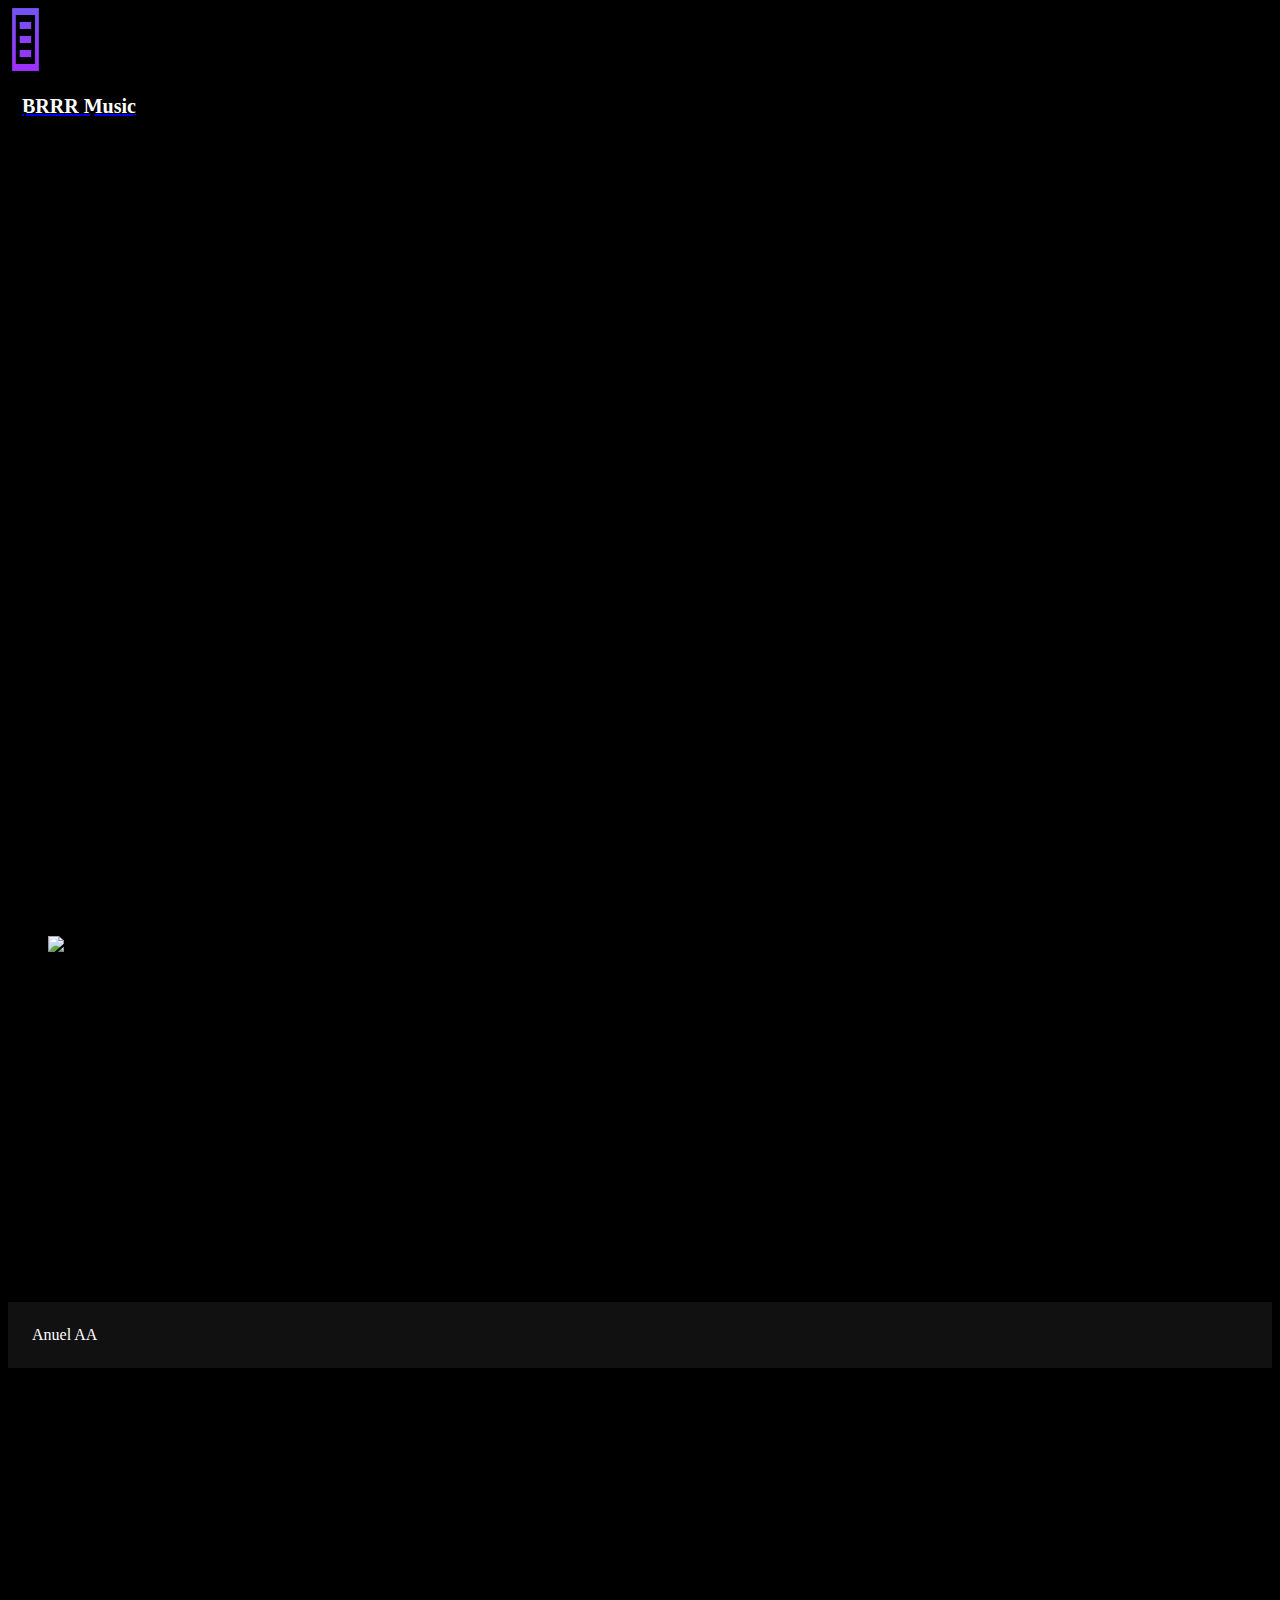
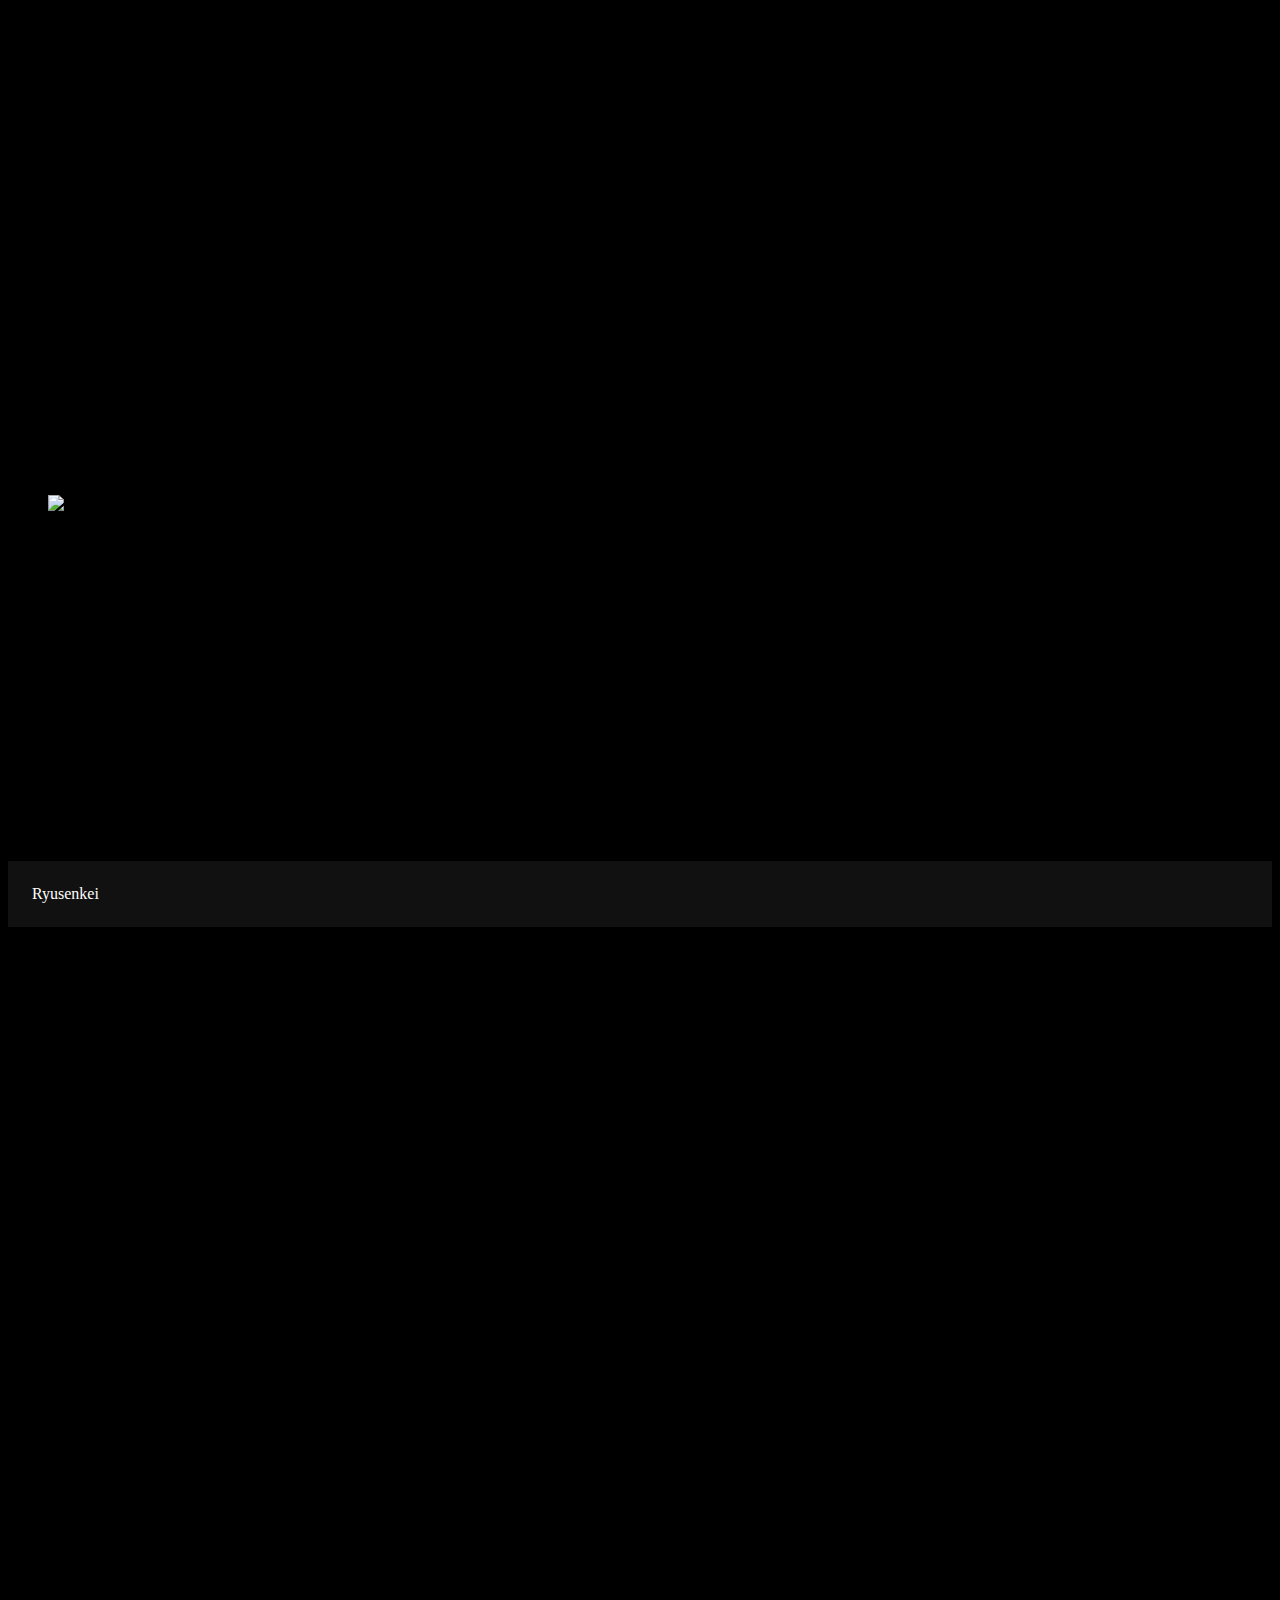
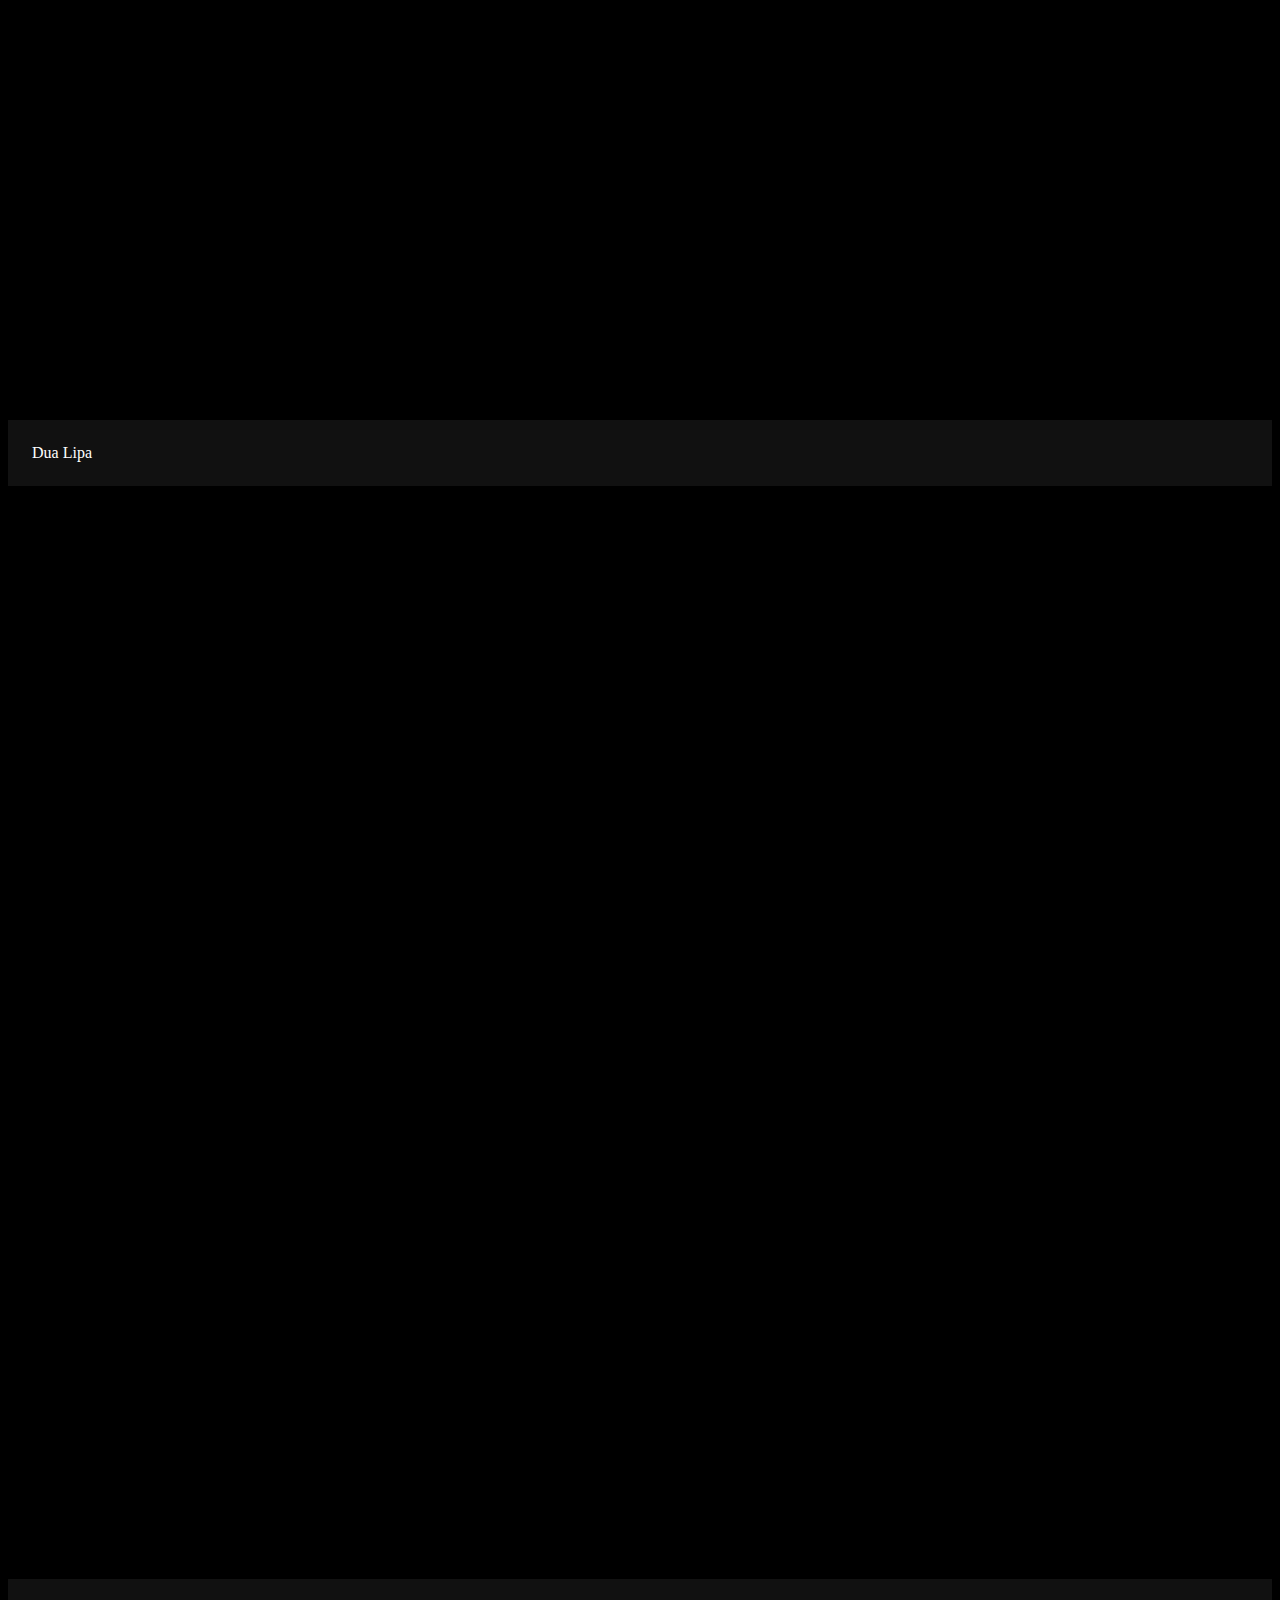
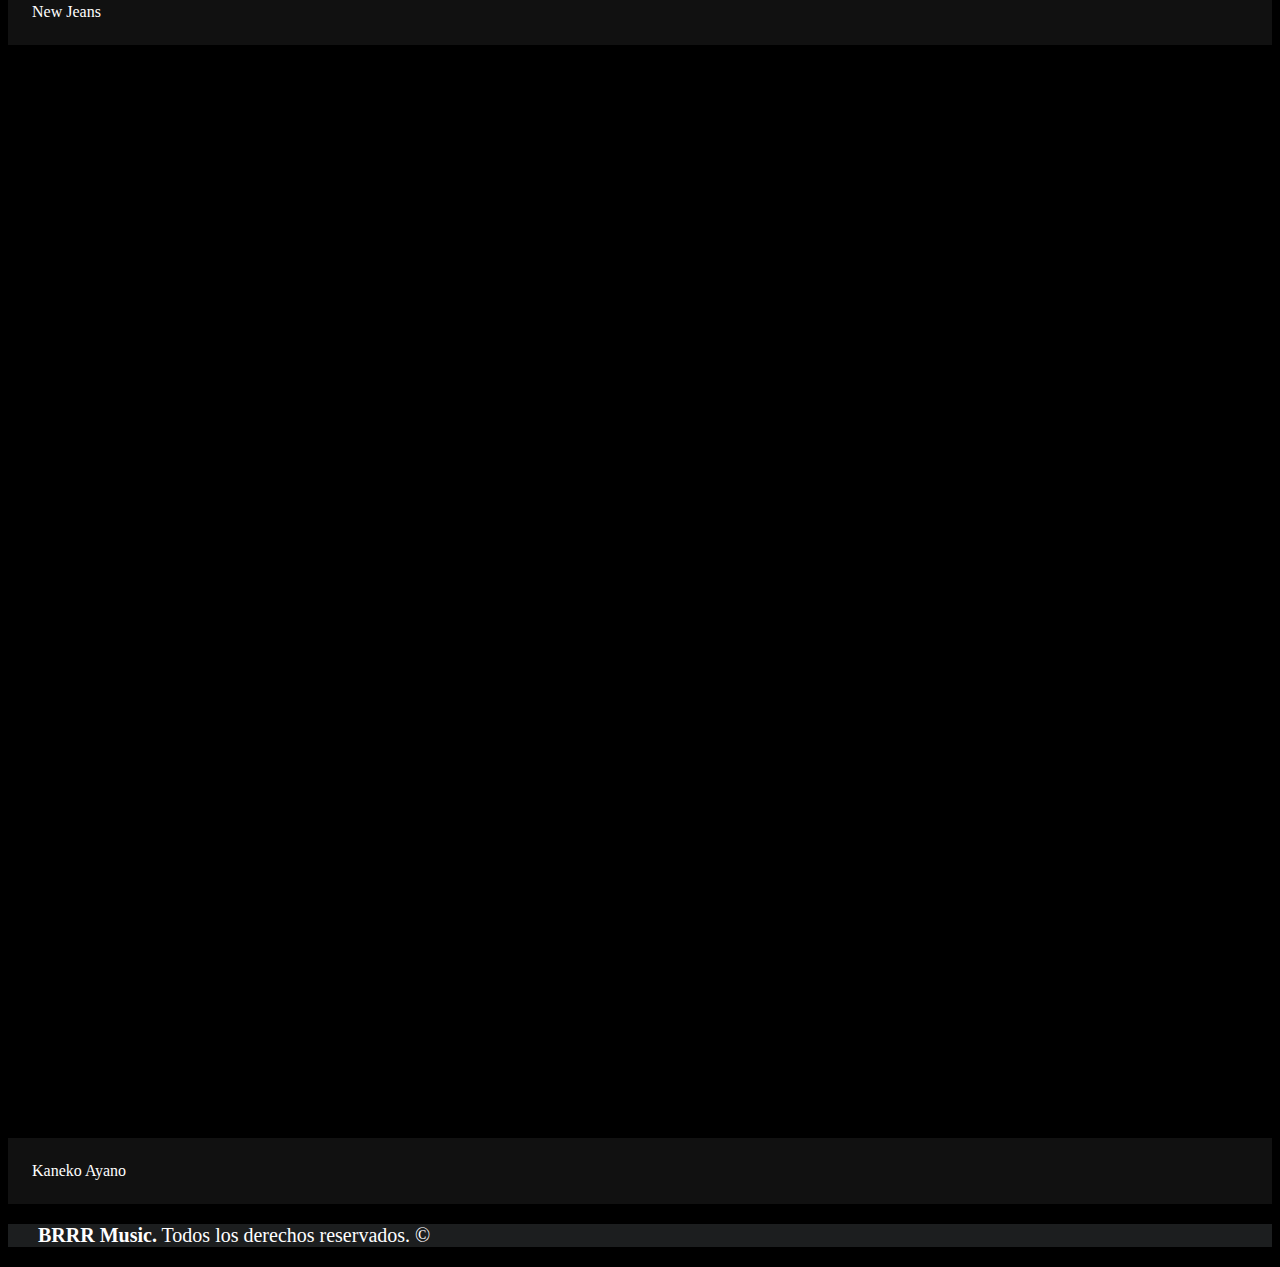
==== index.html @ 0ea82b8d "Add files via upload" ====
<!DOCTYPE html>
<html lang="en">

<head>
  <meta charset="UTF-8">
  <meta http-equiv="X-UA-Compatible" content="IE=edge">
  <meta name="viewport" content="width=device-width, initial-scale=1.0">
  <link rel="stylesheet" href="https://cdn.jsdelivr.net/npm/bulma@0.9.0/css/bulma.min.css" />
  <link rel="stylesheet" href="https://cdn.jsdelivr.net/npm/bulma-carousel@4.0.4/dist/css/bulma-carousel.min.css" />
  <script defer src="https://cdn.jsdelivr.net/npm/bulma-carousel@4.0.4/dist/js/bulma-carousel.min.js"></script>
  <script defer src="script.js"></script>
  <link href="estilos.css" rel="stylesheet">

  <title>BRRR Music</title>
</head>

<body>
  <header>
    <nav class="navbar is-black" role="navigation" aria-label="main navigation">
      <div class="navbar-brand ">
        <a class="navbar-item" href="index.html">
          <img src="logobrrr.png" width="35px" height="140px">
          <p class="tituloB"> BRRR Music</p>
        </a>

        <a role="button" class="navbar-burger" aria-label="menu" aria-expanded="false" data-target="navbarBasicExample">
          <span aria-hidden="true"></span>
          <span aria-hidden="true"></span>
          <span aria-hidden="true"></span>
        </a>
      </div>

      <div id="navbarBasicExample" class="navbar-menu">
        <div class="navbar-start">
          <a class="navbar-item">
            Nosotros
          </a>

          <a class="navbar-item">
            Contacto
          </a>
        </div>

        <div class="navbar-end">
          <div class="navbar-item">
            <div class="buttons">
              <a class="button is-dark">
                Registro
              </a>
              <a class="button is-black">
                Inicio de sesión
              </a>
            </div>
          </div>
        </div>
      </div>
    </nav>
  </header>

  <div class='column is-13'>
    <section class="hero is-danger  is-bold">
      <div class="hero-body">
        <div class="container">
          <h1 class="title">
            Escucha tu música favorita
          </h1>
          <h2 class="subtitle">
            Regístrate hoy a nuestra plataforma.
          </h2>
        </div>
      </div>
    </section>
  </div>

  <section class="section">
    <div class="container is-clipped">
      <div id="slider">
        <div class="card">
          <div class="card-image">
            <figure class="image is-16by9 is-covered">
              <img
                src="https://www.lahiguera.net/musicalia/artistas/anuel_aa/disco/12467/anuel_aa_las_leyendas_nunca_mueren_2-portada.jpg"
                alt="anuel_aa_las_leyendas_nunca_mueren_2-portada" />
            </figure>
          </div>
          <div class="card-content">
            <div class="item__title">
              Anuel AA
            </div>
            <div class="item__description">
              
            </div>
          </div>
        </div>

        <div class="card">
          <div class="card-image">
            <figure class="image is-16by9 is-covered">
              <img src="https://lastfm.freetls.fastly.net/i/u/500x500/6dc889a54fec69a7c86e34c1f1bb18bb.jpg"
                alt="kaneko-ayano" />
            </figure>
          </div>
          <div class="card-content">
            <div class="item__title">
              Ryusenkei
            </div>
            <div class="item__description">
              
            </div>
          </div>
        </div>

        <div class="card">
          <div class="card-image">
            <figure class="image is-16by9 is-covered">
              <img
                src="https://m.media-amazon.com/images/I/71VQFsqlPJL._AC_SL1425_.jpg"
                alt="" />
            </figure>
          </div>
          <div class="card-content">
            <div class="item__title">
              Dua Lipa
            </div>
            <div class="item__description">
              
            </div>
          </div>
        </div>

        <div class="card">
          <div class="card-image">
            <figure class="image is-16by9 is-covered">
              <img
                src="https://e.snmc.io/i/1200/s/dbcd57678b38ba4cfbc273c726632012/10143111"
                alt="" />
            </figure>
          </div>
          <div class="card-content">
            <div class="item__title">
              New Jeans
            </div>
            <div class="item__description">
              
            </div>
          </div>
        </div>

        <div class="card">
          <div class="card-image">
            <figure class="image is-16by9 is-covered">
              <img src="https://m.media-amazon.com/images/I/510AxfQQZSL._UF1000,1000_QL80_.jpg" alt="" />
            </figure>
          </div>
          <div class="card-content">
            <div class="item__title">
              Kaneko Ayano
            </div>
            <div class="item__description">
              
            </div>
          </div>
        </div>


      </div>
    </div>
  </section>

  <footer class="footer">
    <div class="content has-text-centered">
      <p>
        <strong>BRRR Music.</strong> Todos los derechos reservados. ©
      </p>
    </div>
  </footer>




</body>

</html>
---- estilos.css ----
body {
    background-color: rgb(0, 0, 0);
}
.texto1{
    font-size: 40px;
    padding: 30px;
    color: white;
}

.titulo{
    padding-left:20px;
}
p {
    padding-left: 30px;
    font-size: 20px;
    color:white;
}
.tituloB{
    padding-left: 14px;
    font-size: 20px;
    font-weight: 700;
}
nav {
    height: 75px;
}
.navbar-item{
    padding-top: 10px;
    padding-bottom:12px;
}
.navbar-brand{
    max-width: 80%;
}
.slider-item {
    height: 500px;
    padding-left:20px;
    padding-right:20px;
    padding-top: 60px;
    padding-bottom: 60px;

}
.card-image img{
    width: 200px;
}
.image.is-16by9 {
    padding-top: 56.25%;
    height: 350px;
}
.footer{
    background-color: rgb(28, 30, 31);
    font-size: 20px;
}
.card-content {
    padding: 1.5rem;
    background-color: rgb(17, 17, 17);
}
.item__title{
    color: white;
}
.item__description{
    color: white;
}
.footer strong {
    color: white;
}
.slider-pagination {
    display: none;
    justify-content: center;
    align-items: center;
    position: absolute;
    bottom: 0;
    left: 0;
    right: 0;
    padding: .5rem 1rem;
    text-align: center;
}
.navbar-item img {
    max-height: 3.95rem;
}
.subtitle{
    padding-top:15px;
}
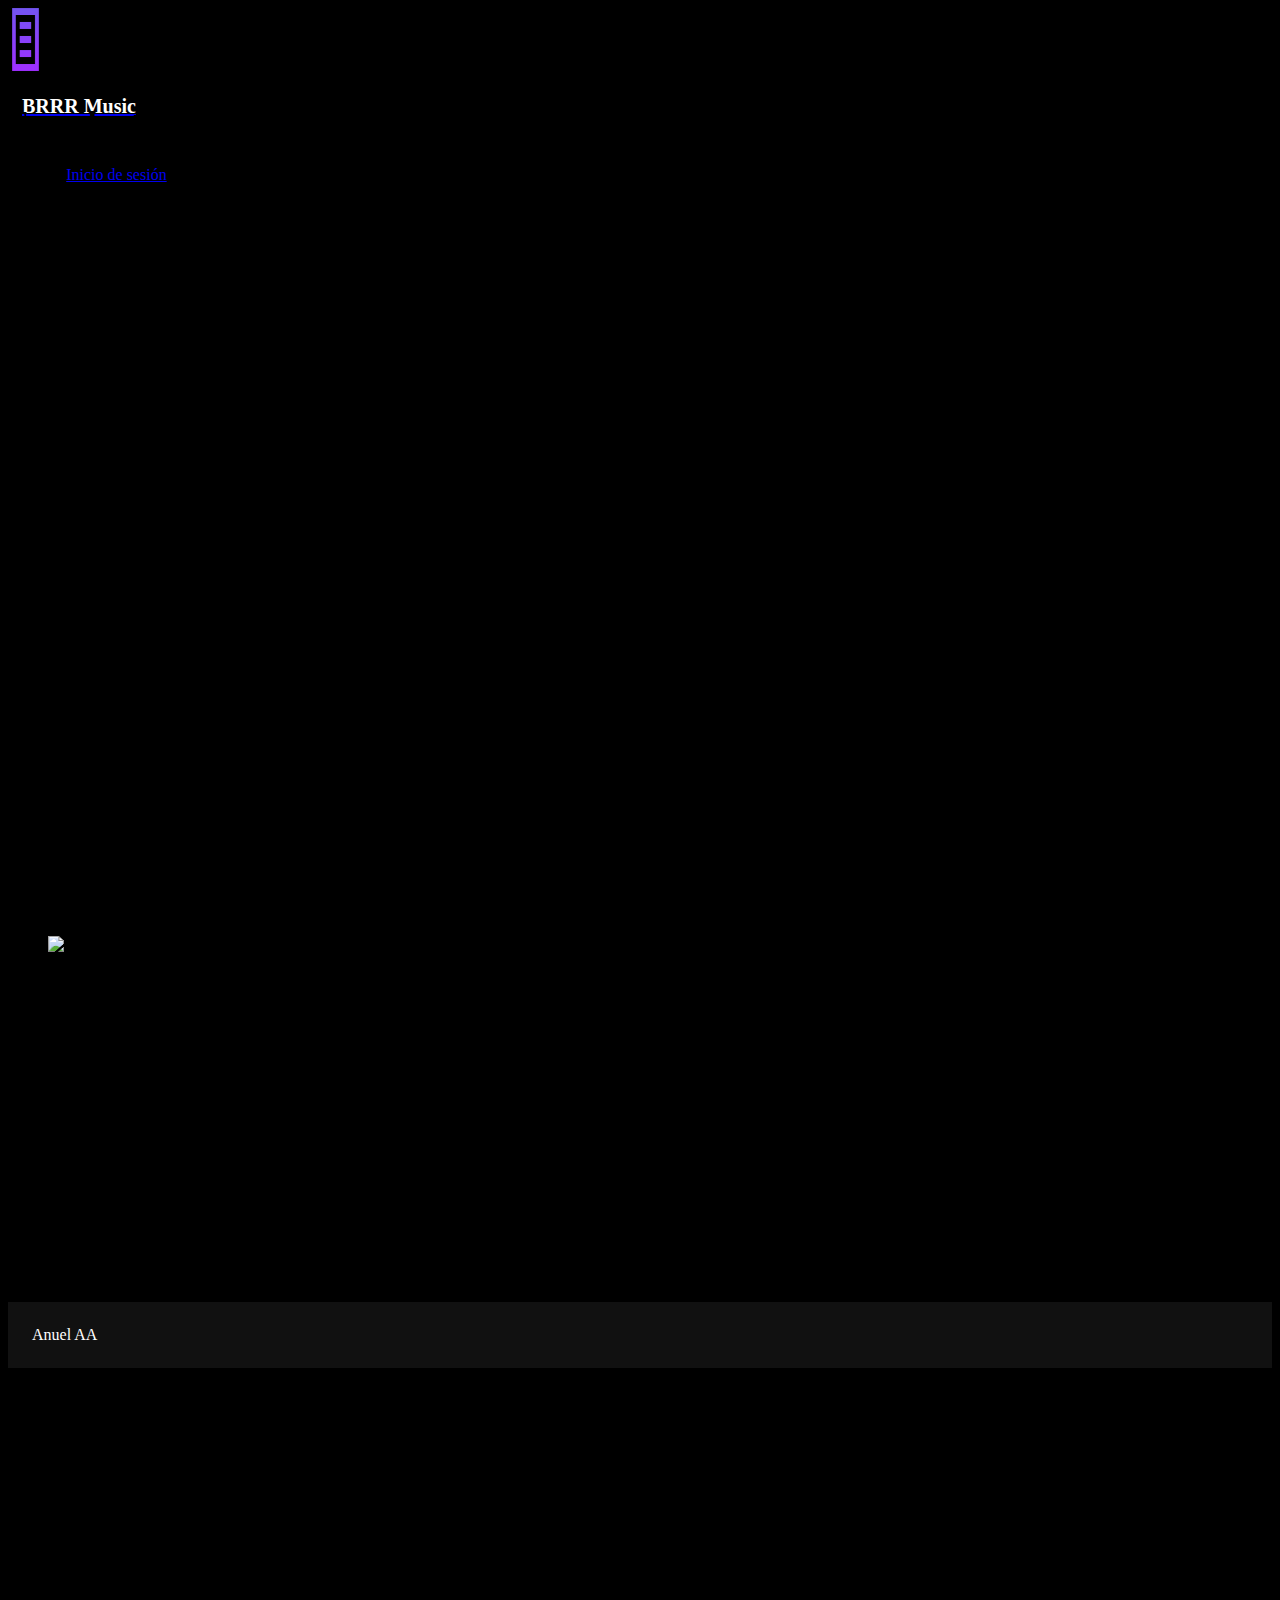
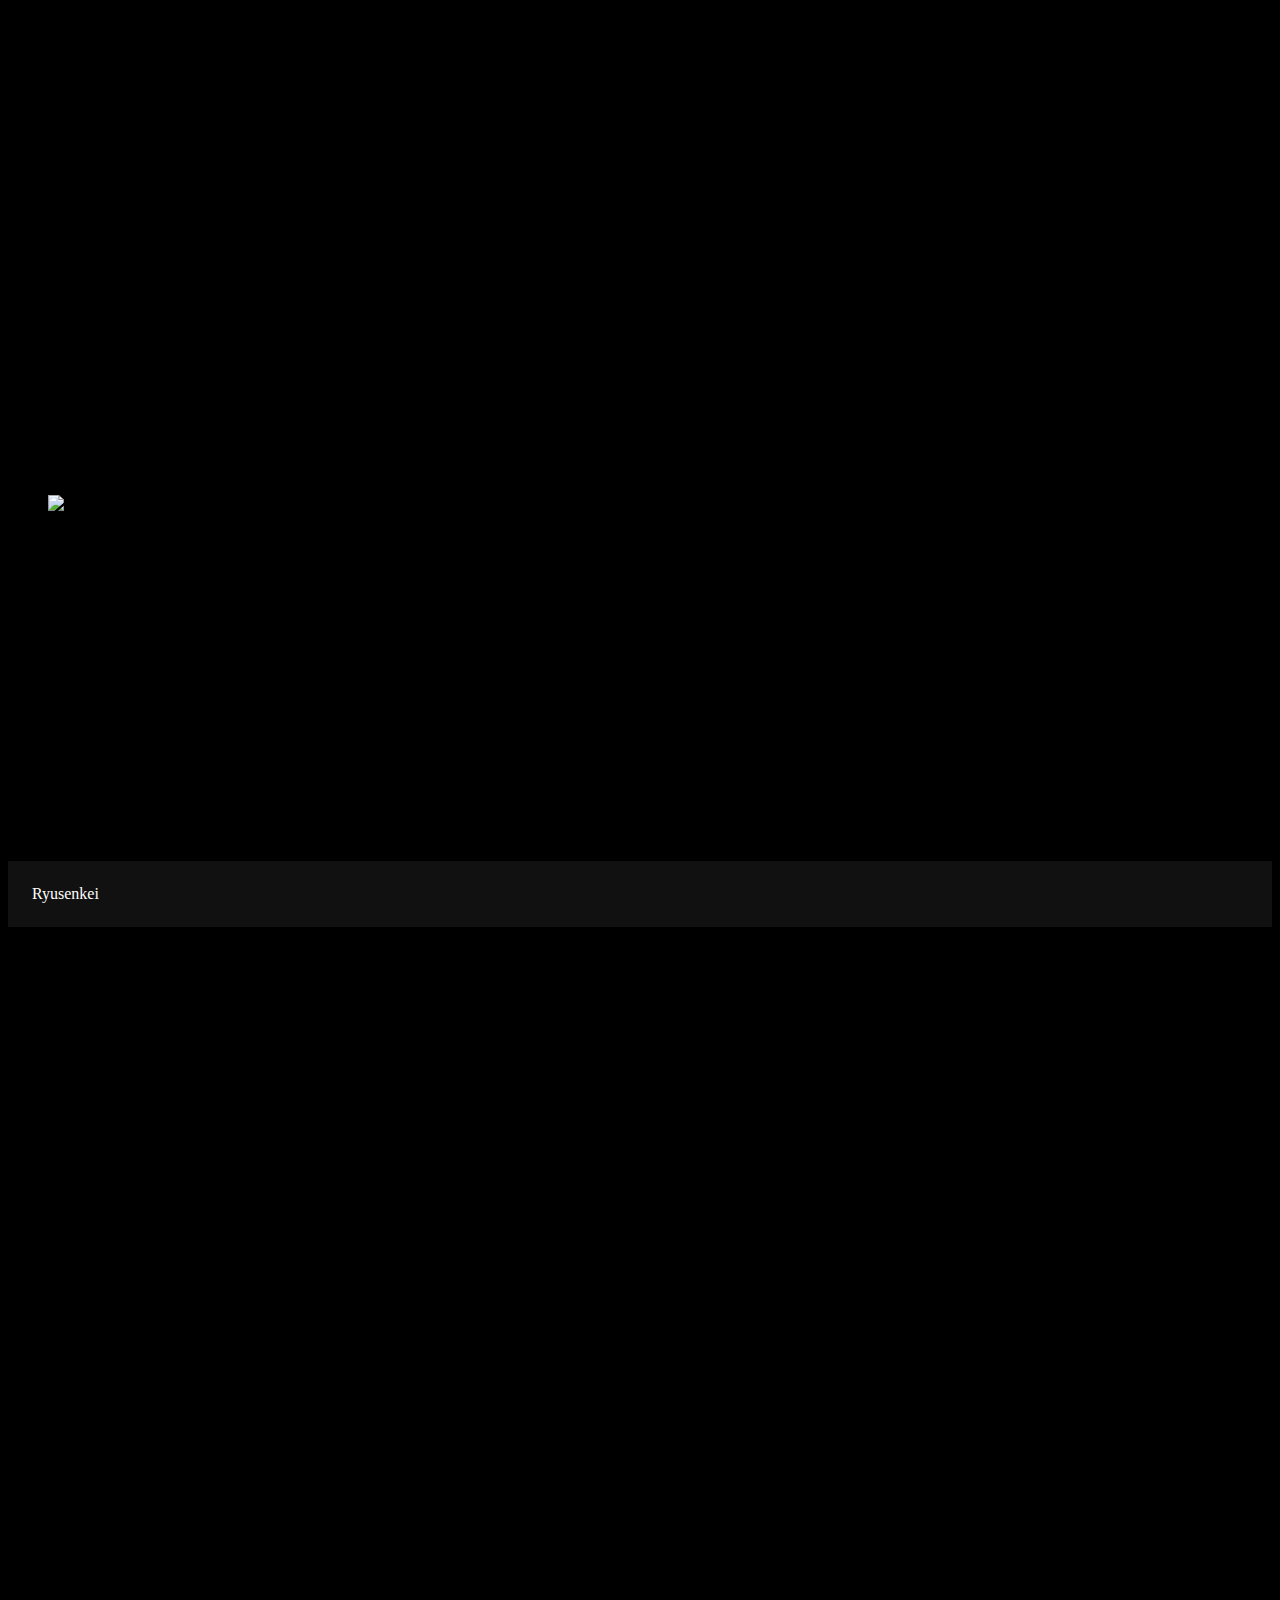
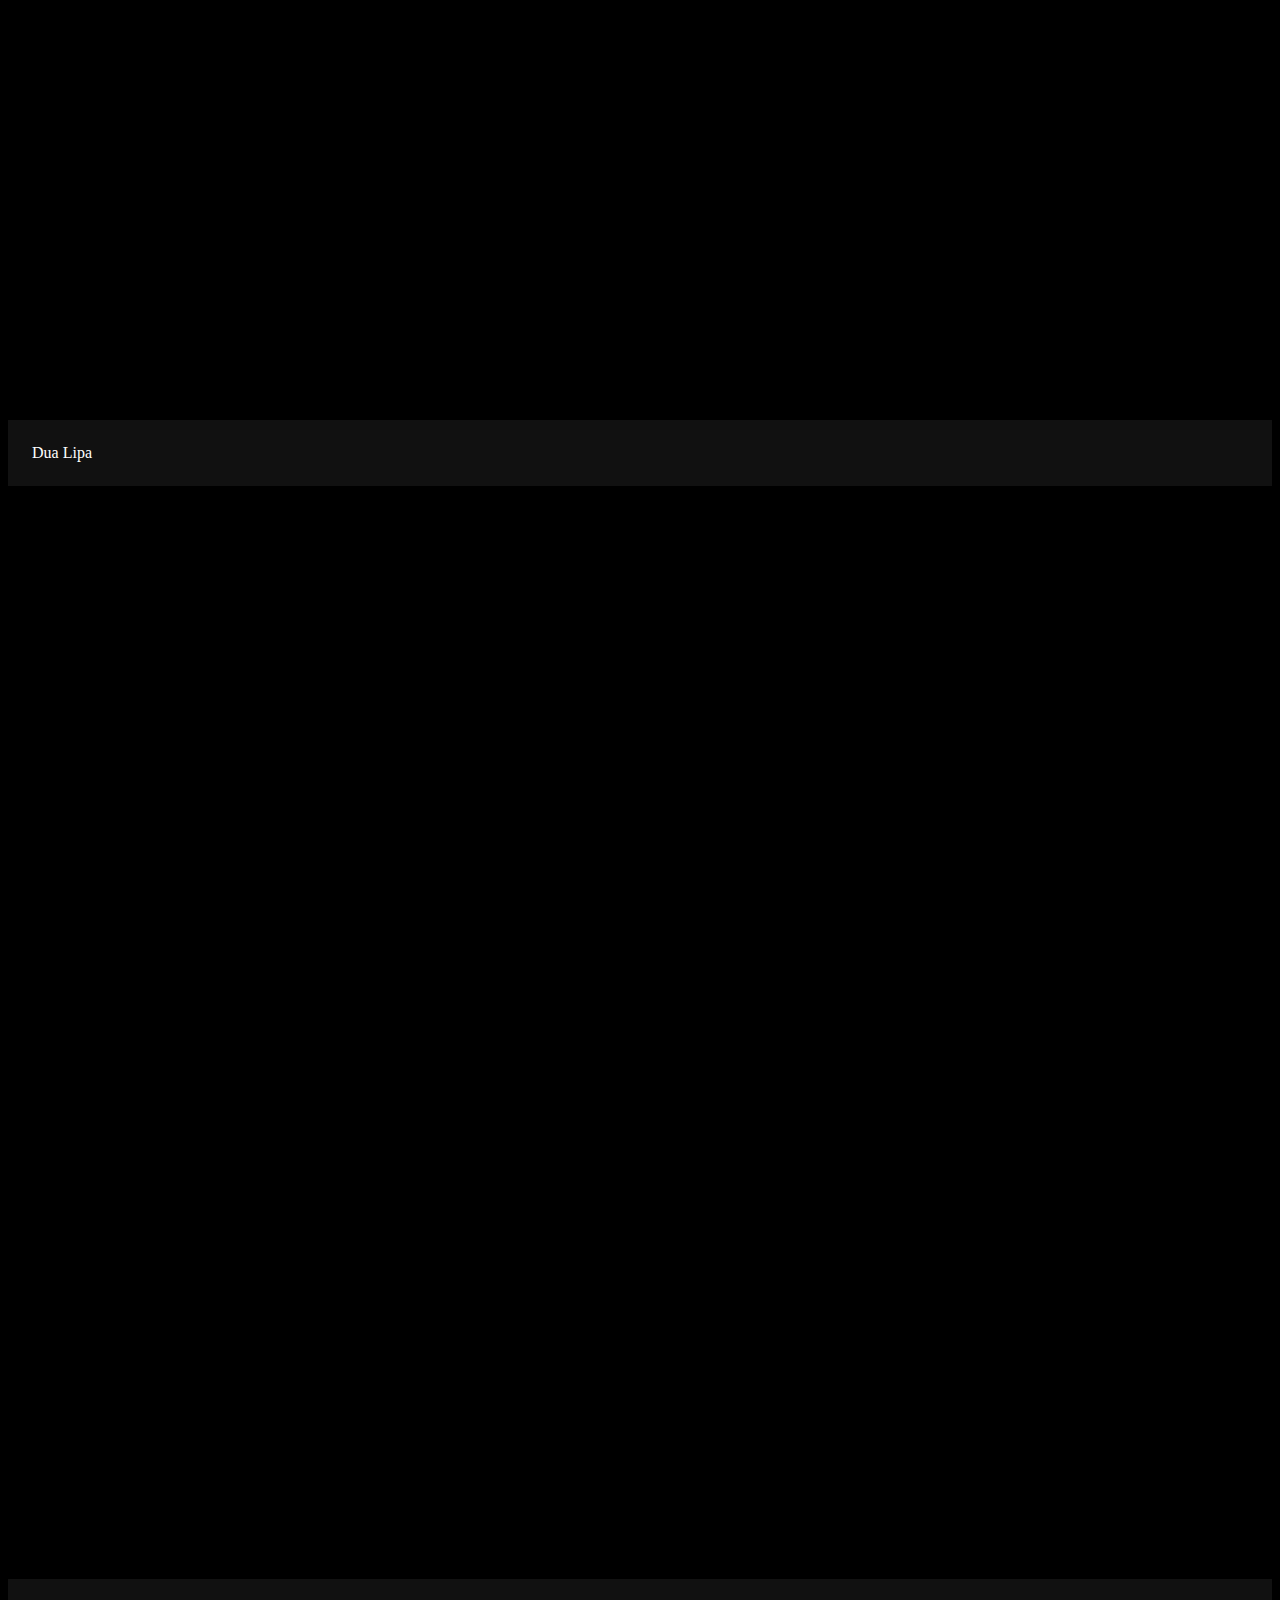
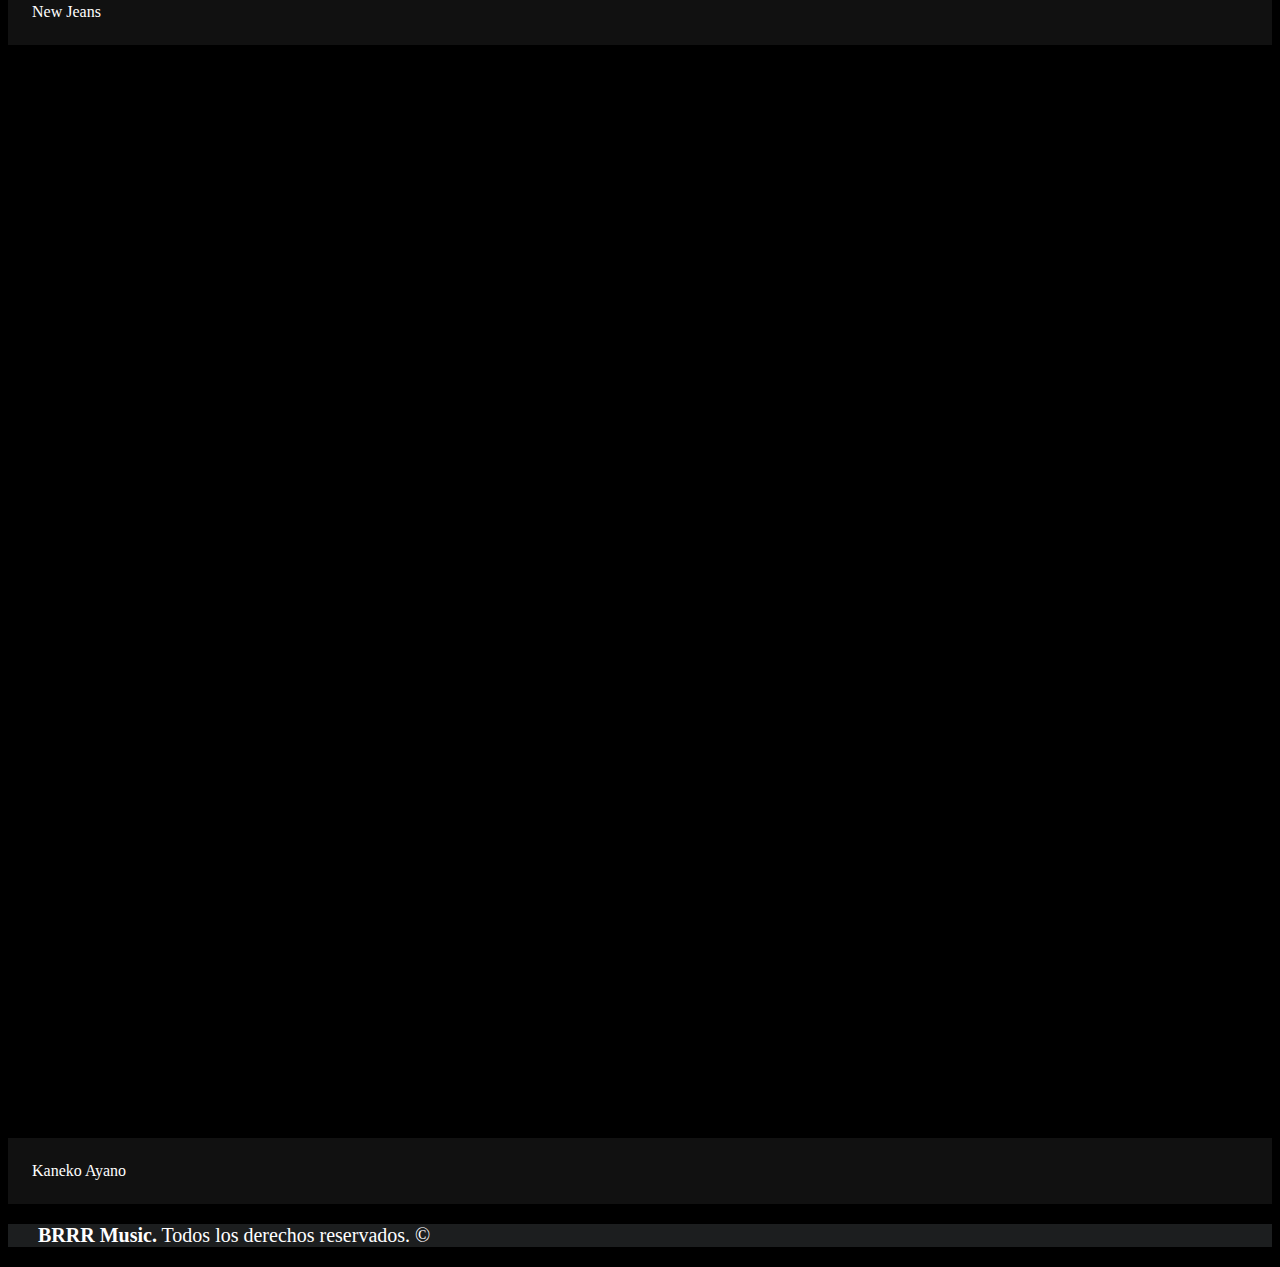
==== commit 97853fbe: "Add files via upload" ====
--- a/index.html
+++ b/index.html
@@ -47,7 +47,7 @@
               <a class="button is-dark">
                 Registro
               </a>
-              <a class="button is-black">
+              <a class="button is-black" href="login.html">
                 Inicio de sesión
               </a>
             </div>
@@ -88,7 +88,7 @@
               Anuel AA
             </div>
             <div class="item__description">
-              
+
             </div>
           </div>
         </div>
@@ -105,7 +105,7 @@
               Ryusenkei
             </div>
             <div class="item__description">
-              
+
             </div>
           </div>
         </div>
@@ -113,9 +113,7 @@
         <div class="card">
           <div class="card-image">
             <figure class="image is-16by9 is-covered">
-              <img
-                src="https://m.media-amazon.com/images/I/71VQFsqlPJL._AC_SL1425_.jpg"
-                alt="" />
+              <img src="https://m.media-amazon.com/images/I/71VQFsqlPJL._AC_SL1425_.jpg" alt="" />
             </figure>
           </div>
           <div class="card-content">
@@ -123,7 +121,7 @@
               Dua Lipa
             </div>
             <div class="item__description">
-              
+
             </div>
           </div>
         </div>
@@ -131,9 +129,7 @@
         <div class="card">
           <div class="card-image">
             <figure class="image is-16by9 is-covered">
-              <img
-                src="https://e.snmc.io/i/1200/s/dbcd57678b38ba4cfbc273c726632012/10143111"
-                alt="" />
+              <img src="https://e.snmc.io/i/1200/s/dbcd57678b38ba4cfbc273c726632012/10143111" alt="" />
             </figure>
           </div>
           <div class="card-content">
@@ -141,7 +137,7 @@
               New Jeans
             </div>
             <div class="item__description">
-              
+
             </div>
           </div>
         </div>
@@ -157,7 +153,7 @@
               Kaneko Ayano
             </div>
             <div class="item__description">
-              
+
             </div>
           </div>
         </div>
--- a/estilos.css
+++ b/estilos.css
@@ -79,4 +79,4 @@
 }
 .subtitle{
     padding-top:15px;
-}+}
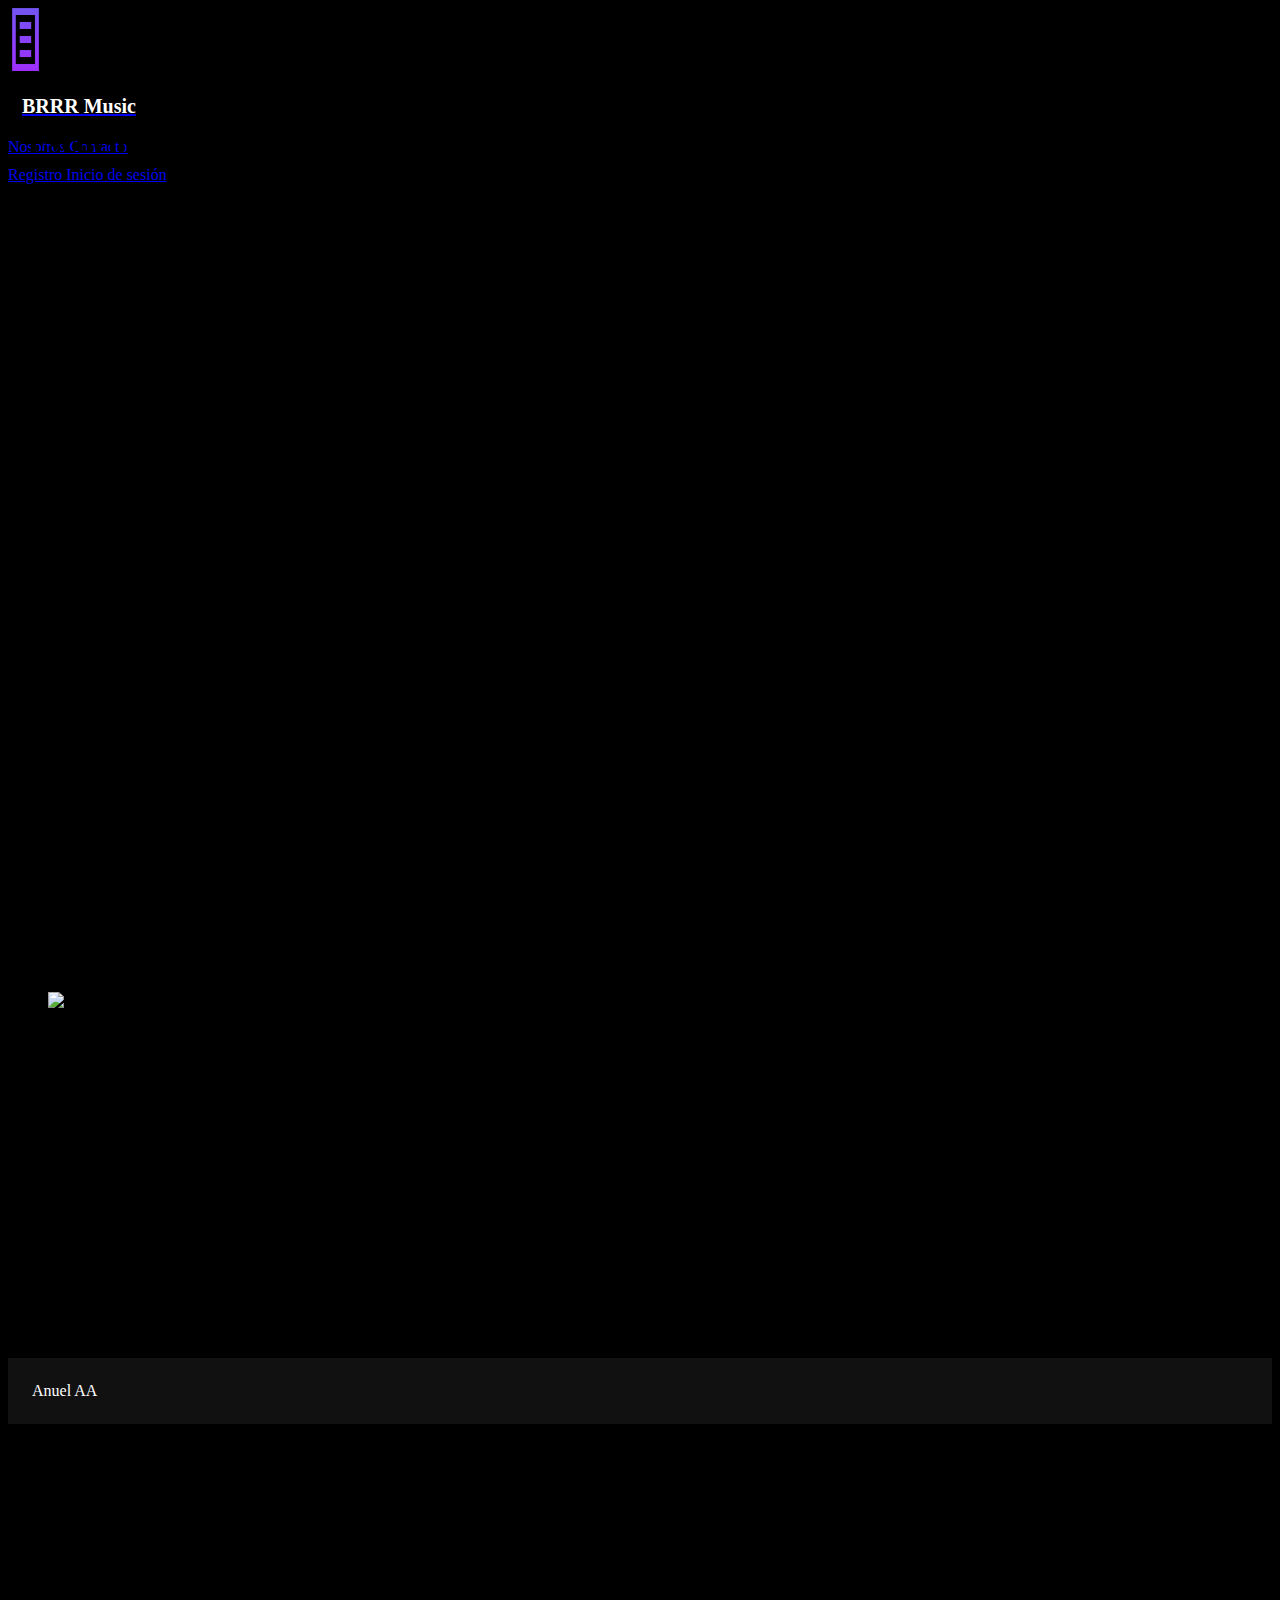
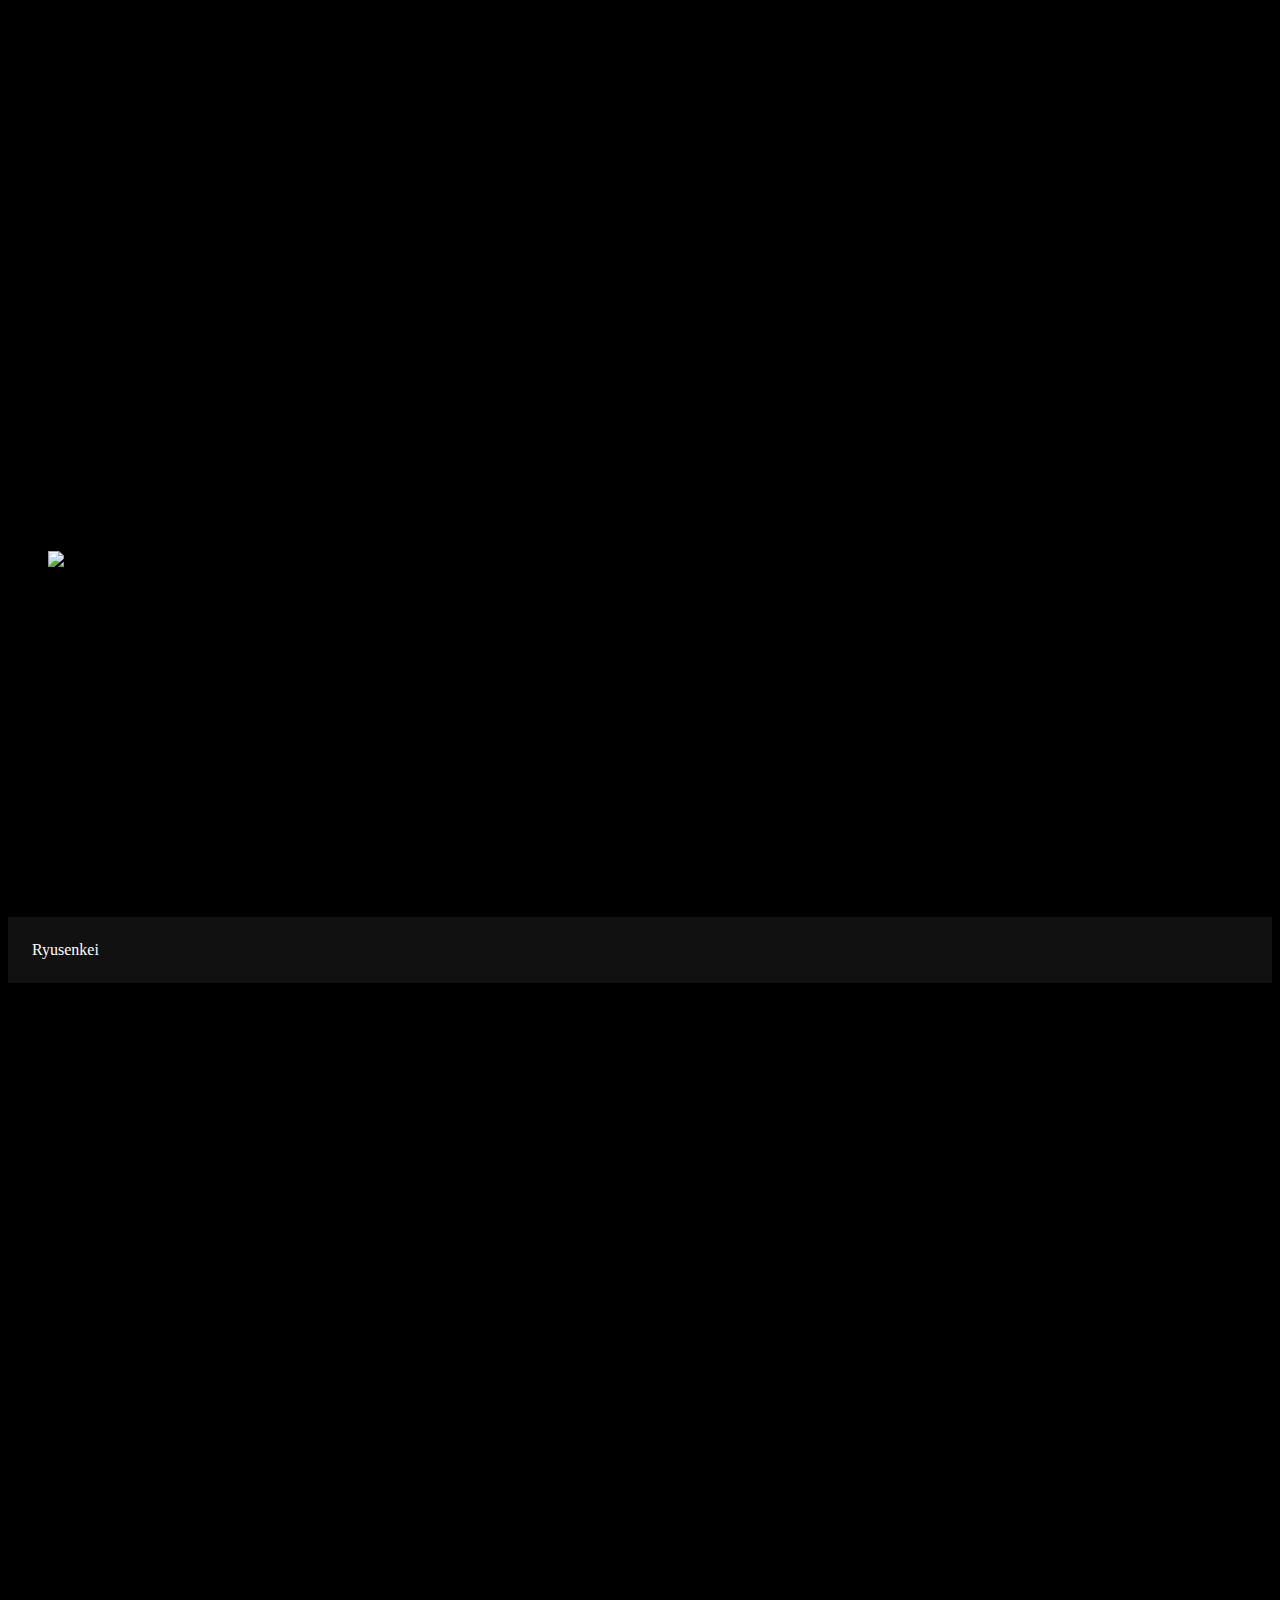
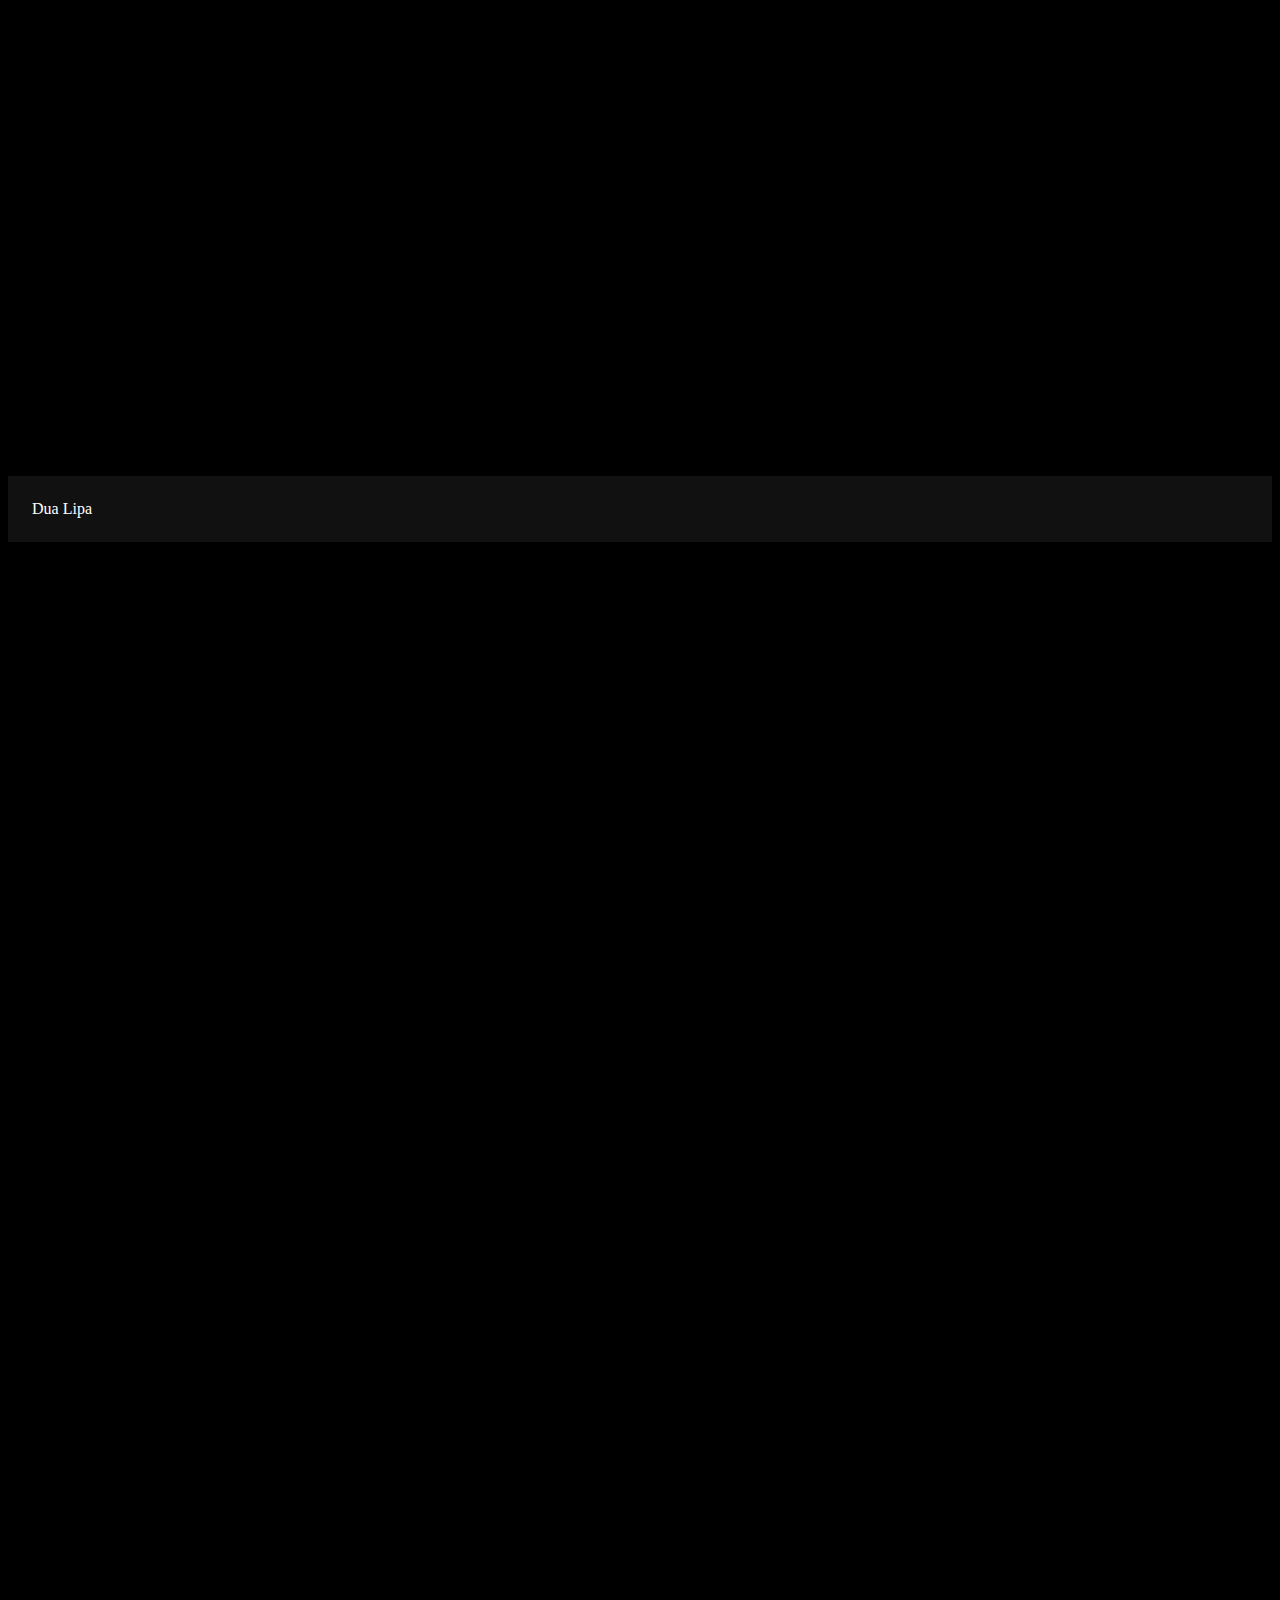
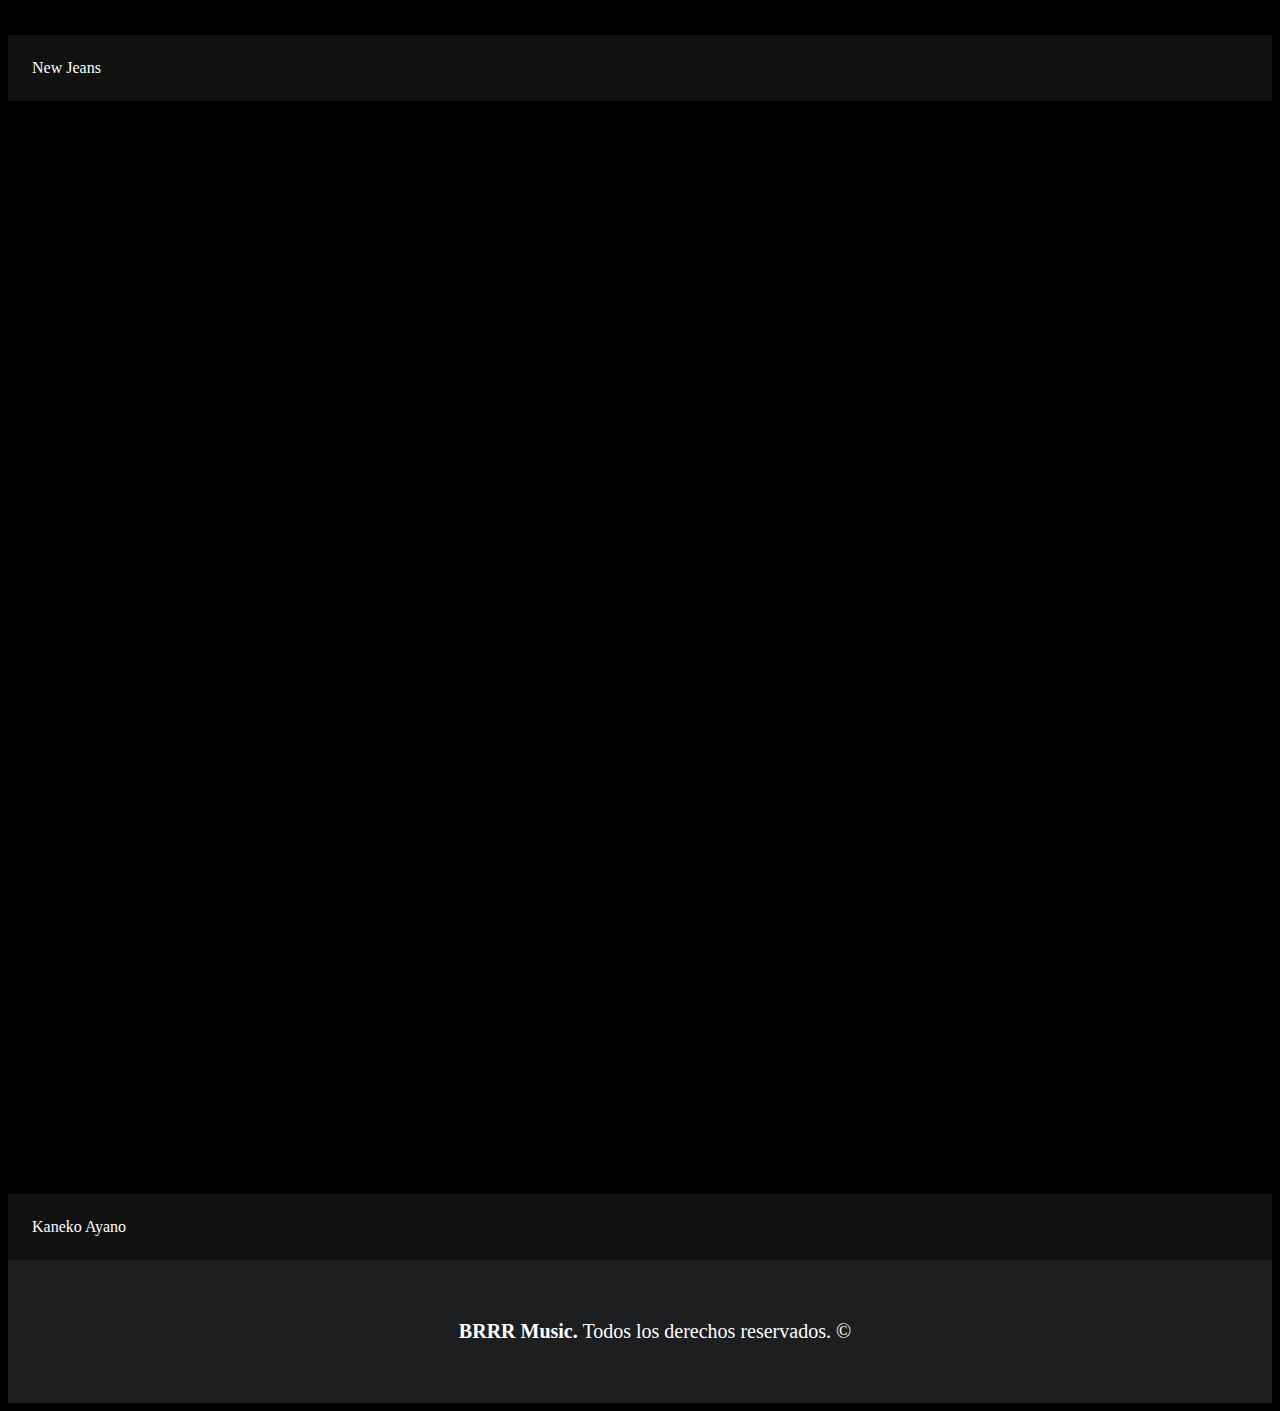
==== commit a8082e50: "Add files via upload" ====
--- a/index.html
+++ b/index.html
@@ -14,48 +14,49 @@
   <title>BRRR Music</title>
 </head>
 
-<body>
-  <header>
-    <nav class="navbar is-black" role="navigation" aria-label="main navigation">
-      <div class="navbar-brand ">
-        <a class="navbar-item" href="index.html">
-          <img src="logobrrr.png" width="35px" height="140px">
-          <p class="tituloB"> BRRR Music</p>
+<header>
+  <nav class="navbar is-black" role="navigation" aria-label="main navigation">
+    <div class="navbar-brand ">
+      <a class="navbar-item" href="index.html">
+        <img src="logobrrr.png" width="35px" height="140px">
+        <p class="tituloB"> BRRR Music</p>
+      </a>
+
+      <a role="button" class="navbar-burger" aria-label="menu" aria-expanded="false" data-target="navbarBasicExample">
+        <span aria-hidden="true"></span>
+        <span aria-hidden="true"></span>
+        <span aria-hidden="true"></span>
+      </a>
+    </div>
+
+    <div id="navbarBasicExample" class="navbar-menu">
+      <div class="navbar-start">
+        <a class="navbar-item" href="nosotros.html">
+          Nosotros
         </a>
 
-        <a role="button" class="navbar-burger" aria-label="menu" aria-expanded="false" data-target="navbarBasicExample">
-          <span aria-hidden="true"></span>
-          <span aria-hidden="true"></span>
-          <span aria-hidden="true"></span>
+        <a class="navbar-item" href="contacto.html">
+          Contacto
         </a>
       </div>
 
-      <div id="navbarBasicExample" class="navbar-menu">
-        <div class="navbar-start">
-          <a class="navbar-item">
-            Nosotros
-          </a>
-
-          <a class="navbar-item">
-            Contacto
-          </a>
-        </div>
-
-        <div class="navbar-end">
-          <div class="navbar-item">
-            <div class="buttons">
-              <a class="button is-dark">
-                Registro
-              </a>
-              <a class="button is-black" href="login.html">
-                Inicio de sesión
-              </a>
-            </div>
+      <div class="navbar-end">
+        <div class="navbar-item">
+          <div class="buttons">
+            <a class="button is-dark" href="registro.html">
+              Registro
+            </a>
+            <a class="button is-black" href="login.html">
+              Inicio de sesión
+            </a>
           </div>
         </div>
       </div>
-    </nav>
-  </header>
+    </div>
+  </nav>
+</header>
+
+<body>
 
   <div class='column is-13'>
     <section class="hero is-danger  is-bold">
@@ -153,12 +154,9 @@
               Kaneko Ayano
             </div>
             <div class="item__description">
-
             </div>
           </div>
         </div>
-
-
       </div>
     </div>
   </section>
@@ -170,10 +168,5 @@
       </p>
     </div>
   </footer>
-
-
-
-
 </body>
-
 </html>--- a/estilos.css
+++ b/estilos.css
@@ -1,7 +1,11 @@
+html {
+    background-color: rgb(0, 0, 0);
 
+}
 body {
     background-color: rgb(0, 0, 0);
 }
+
 .texto1{
     font-size: 40px;
     padding: 30px;
@@ -49,6 +53,12 @@
 .footer{
     background-color: rgb(28, 30, 31);
     font-size: 20px;
+    display: flex;
+    padding-bottom: 40px;
+    padding-top: 40px;
+    align-content: flex-end;
+    justify-content: center;
+    align-items: center;
 }
 .card-content {
     padding: 1.5rem;
@@ -80,3 +90,46 @@
 .subtitle{
     padding-top:15px;
 }
+.tituloPag {
+    color: white;
+    font-size: 40px;
+    padding-top: 45px;
+    display: flex;
+    align-items: stretch;
+    justify-content: space-around;
+}
+
+.columns:last-child {
+    margin-top: -310px;
+    background-color: transparent;
+}
+.is-primary.input, .is-primary.textarea {
+    border-color: #6420e3;
+    border-width: 2px;
+}
+.input, .select select, .textarea {
+    background-color: #fff;
+    border-color: #dbdbdb;
+    border-radius: 14px;
+    color: #363636;
+}
+.column {
+    padding: 20px;
+}
+.has-text-primary {
+    color: #5f0dca!important;
+}
+.columna {
+    flex-basis: 0;
+    flex-grow: 1;
+    flex-shrink: 1;
+    padding: 20px;
+    width: 400px;
+}
+.nosotrosTexto{
+    padding-top: 35px;
+    padding-left: 30px;
+    font-size: 17px;
+    color:white;
+
+}